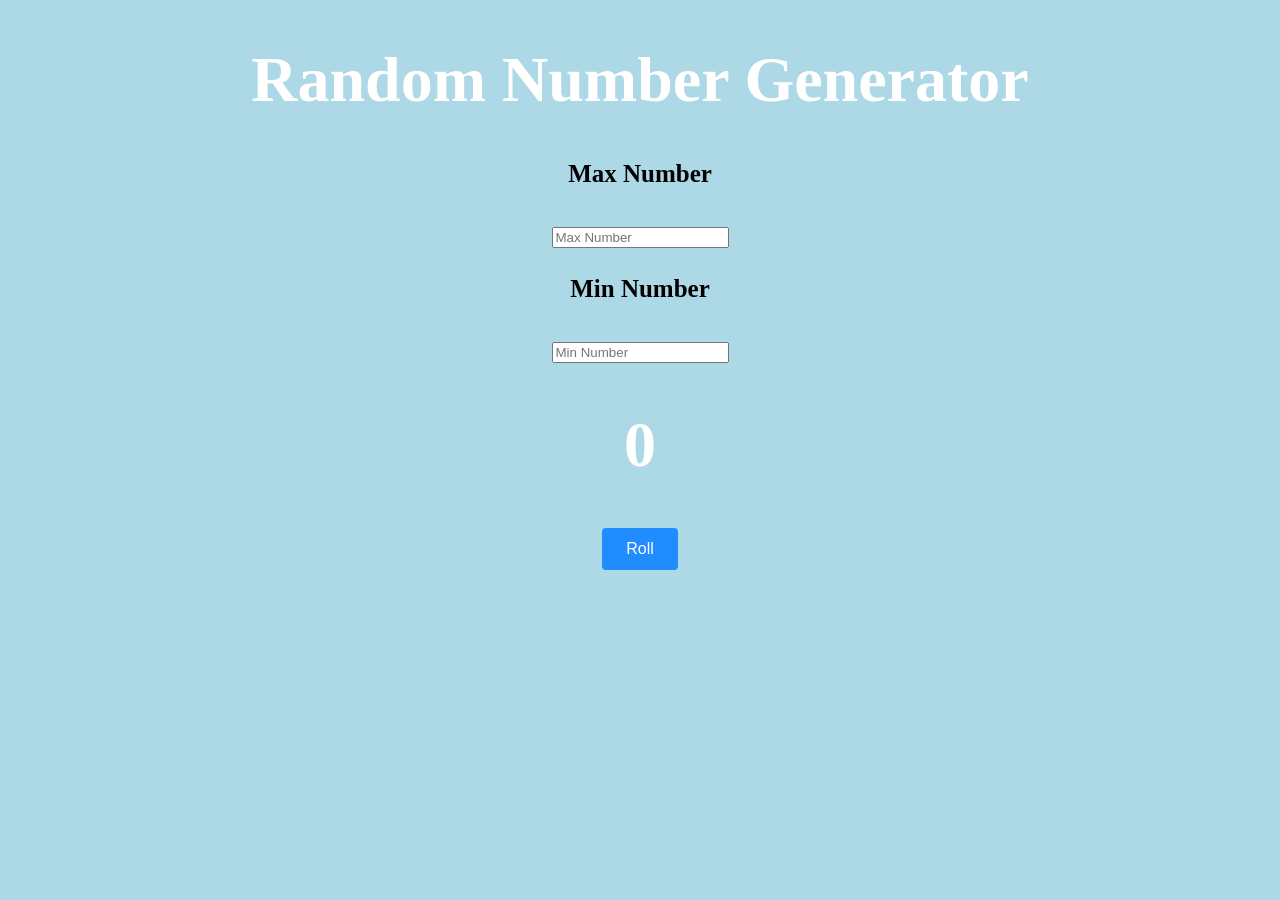
==== index.html @ 741da568 "Random Number Generator/" ====
<!DOCTYPE html>
<html lang="en">
<head>
    <meta charset="UTF-8">
    <meta name="viewport" content="width=device-width, initial-scale=1.0">
    <link rel ="stylesheet" href="style.css">
    <title>Document</title>
</head>
<body>
    <h1>Random Number Generator</h1>
    <p>Max Number</p><input id = "maxID" placeholder="Max Number">
    <p>Min Number</p><input id = "minID" placeholder="Min Number">
    <h1 id="myValue">0</h1>
    <button class="shake-element" id="Roll">Roll</button>
    <script src="script.js"></script>
</body>
</html>
---- style.css ----
body{
    font-family: Verdana;
    font-size: 2em;
    background-color: lightblue;
    text-align: center;
}

h1 {
  color: white;
}

p {
  font-family: verdana;
  font-size: 25px;
  font-weight: bold;
}


/* Base styling for your element */
.shake-element {
  padding: 12px 24px;
  font-size: 16px;
  background-color: #218cff;
  color: white;
  border: none;
  cursor: pointer;
  border-radius: 4px;
  transition: 0.5s;
}

.shake-element:hover {
    background-color: #0037ff;
    padding: 14px 26px;
    animation: shakeEffect 1s infinite; 
}

@keyframes shakeEffect {
  0% { transform: translate(0, 0) rotate(0deg); }
  20% { transform: translate(-2px, 1px) rotate(-1deg); }
  40% { transform: translate(1px, -1px) rotate(1deg); }
  60% { transform: translate(-1px, 2px) rotate(0deg); }
  80% { transform: translate(0x, 0px) rotate(1deg); }
  100% { transform: translate(0, 0) rotate(0deg); }
}
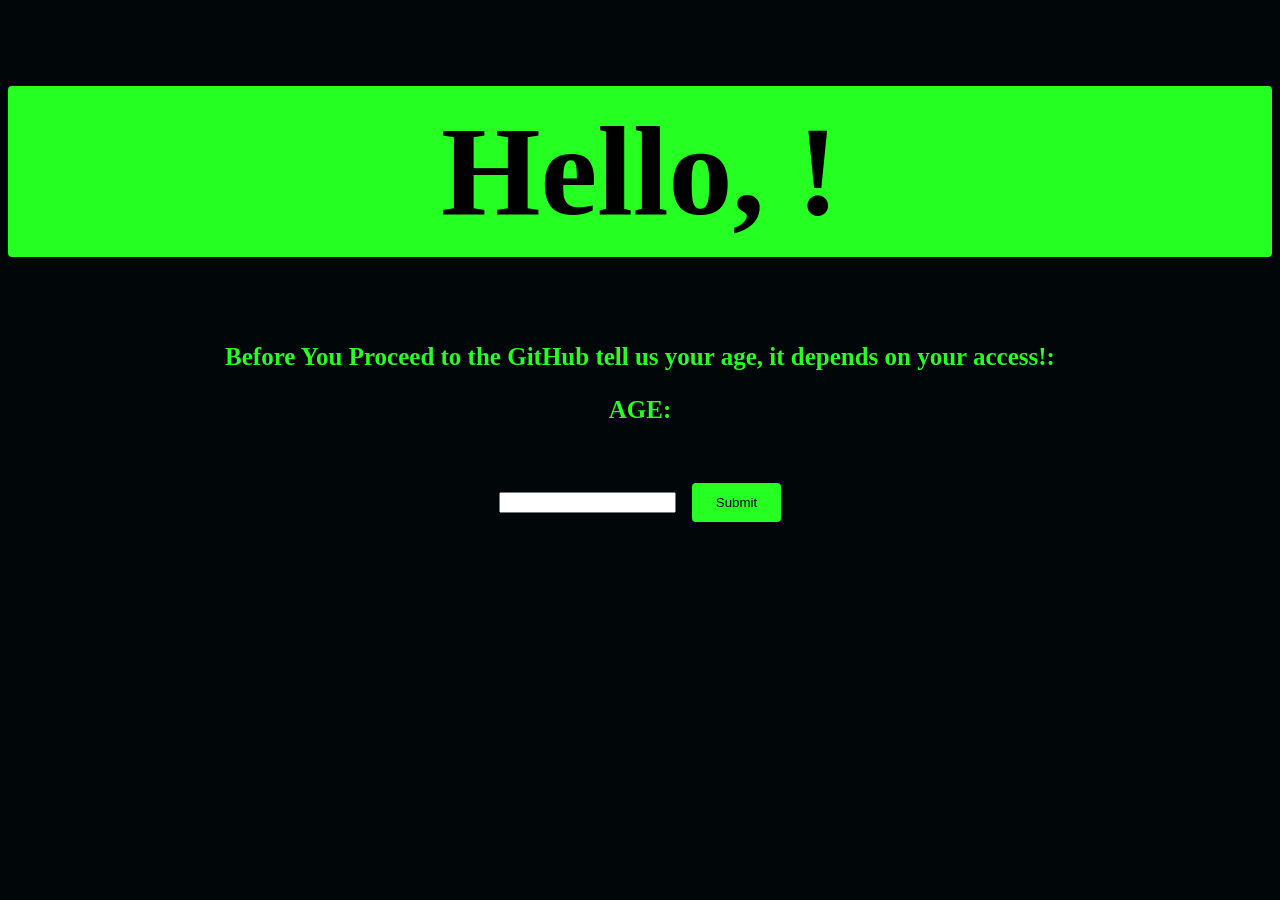
==== commit d5207e93: "General Age Verfiaction Redirect System Framework" ====
--- a/index.html
+++ b/index.html
@@ -7,11 +7,10 @@
     <title>Document</title>
 </head>
 <body>
-    <h1>Random Number Generator</h1>
-    <p>Max Number</p><input id = "maxID" placeholder="Max Number">
-    <p>Min Number</p><input id = "minID" placeholder="Min Number">
-    <h1 id="myValue">0</h1>
-    <button class="shake-element" id="Roll">Roll</button>
+    <h1 class= "shake-element">Hello, <span id="userName"></span>!</h1>
+    <p id="Age_Reply">Before You Proceed to the GitHub tell us your age, it depends on your access!:</p>
+    <p>AGE: </p><input id="Age_Input">
+    <button id="submit" class= "shake-element">Submit</button>
     <script src="script.js"></script>
 </body>
 </html>
--- a/style.css
+++ b/style.css
@@ -1,15 +1,16 @@
 body{
     font-family: Verdana;
-    font-size: 2em;
-    background-color: lightblue;
+    font-size: 4em;
+    background-color: rgb(1, 6, 8);
     text-align: center;
 }
 
 h1 {
-  color: white;
+  color: rgb(0, 0, 0);
 }
 
 p {
+  color: #25ff21;
   font-family: verdana;
   font-size: 25px;
   font-weight: bold;
@@ -19,9 +20,8 @@
 /* Base styling for your element */
 .shake-element {
   padding: 12px 24px;
-  font-size: 16px;
-  background-color: #218cff;
-  color: white;
+  background-color: #25ff21;
+  color: rgb(0, 0, 0);
   border: none;
   cursor: pointer;
   border-radius: 4px;
